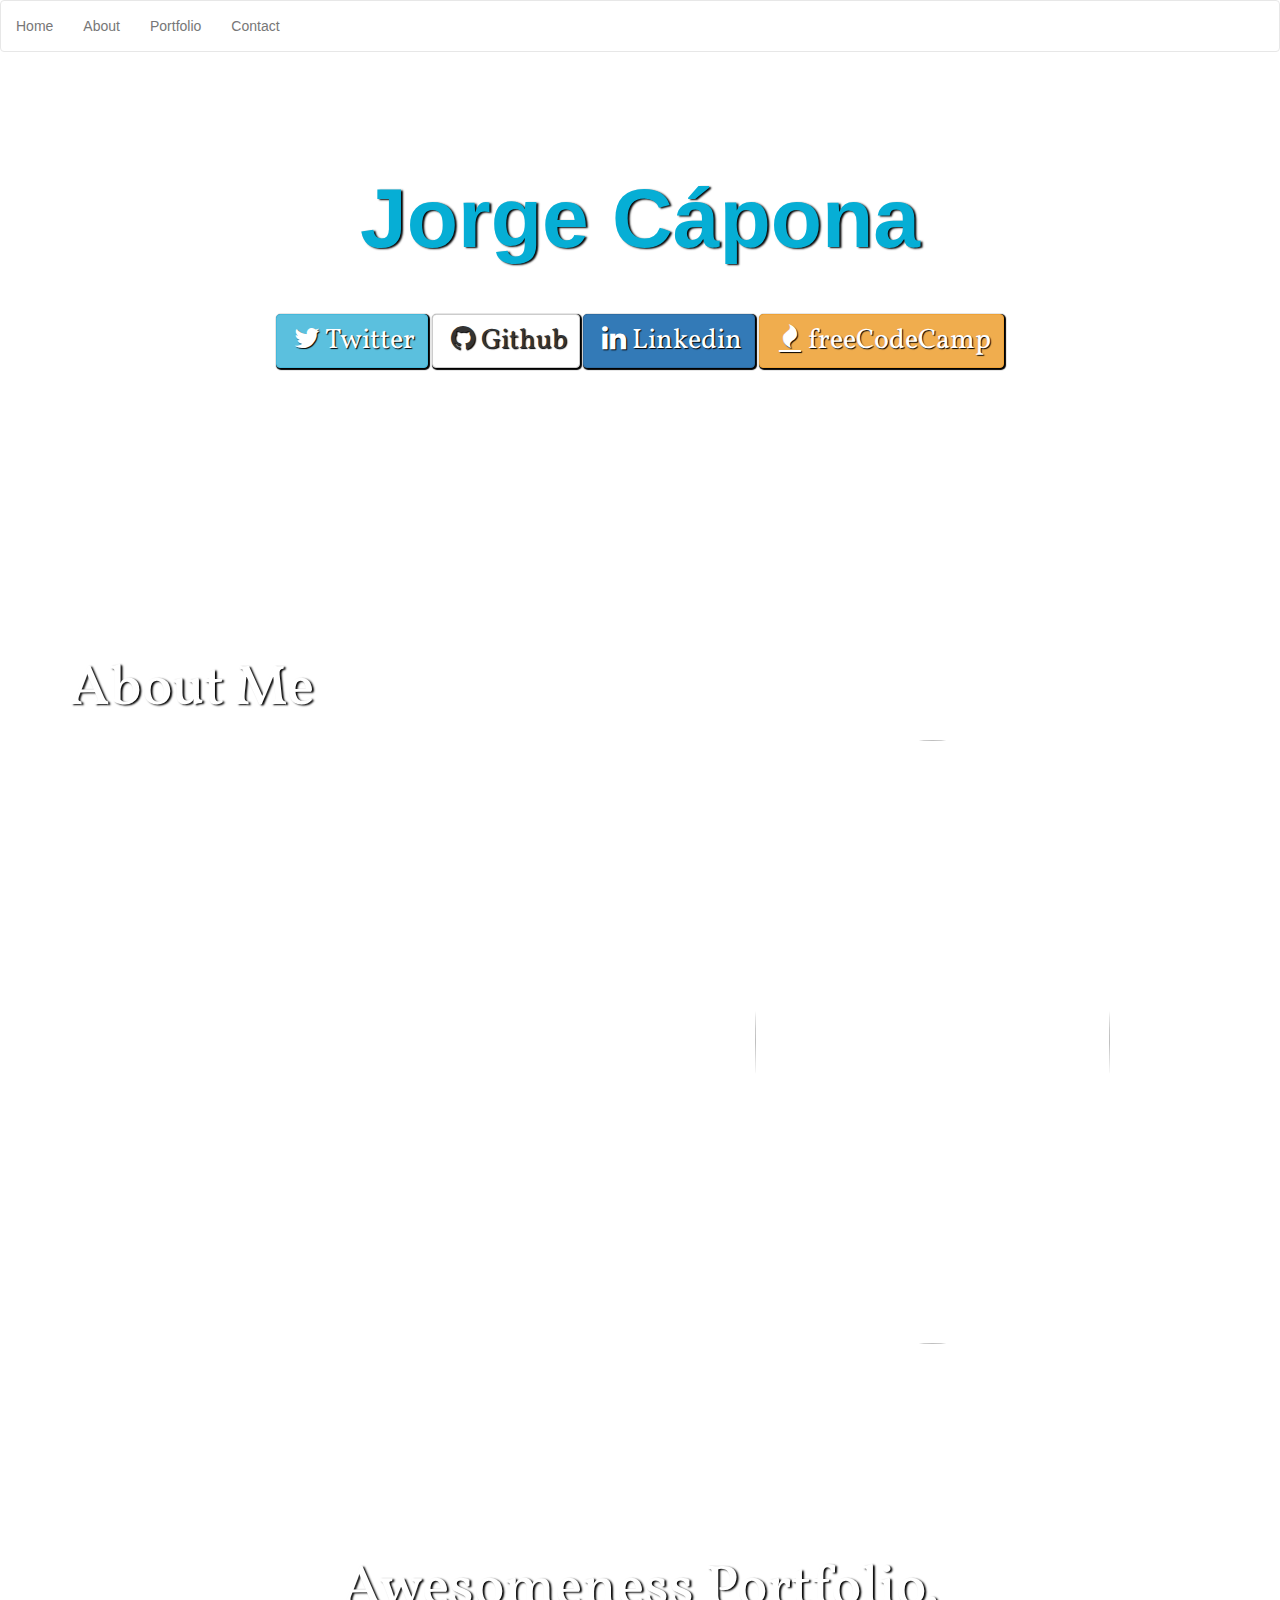
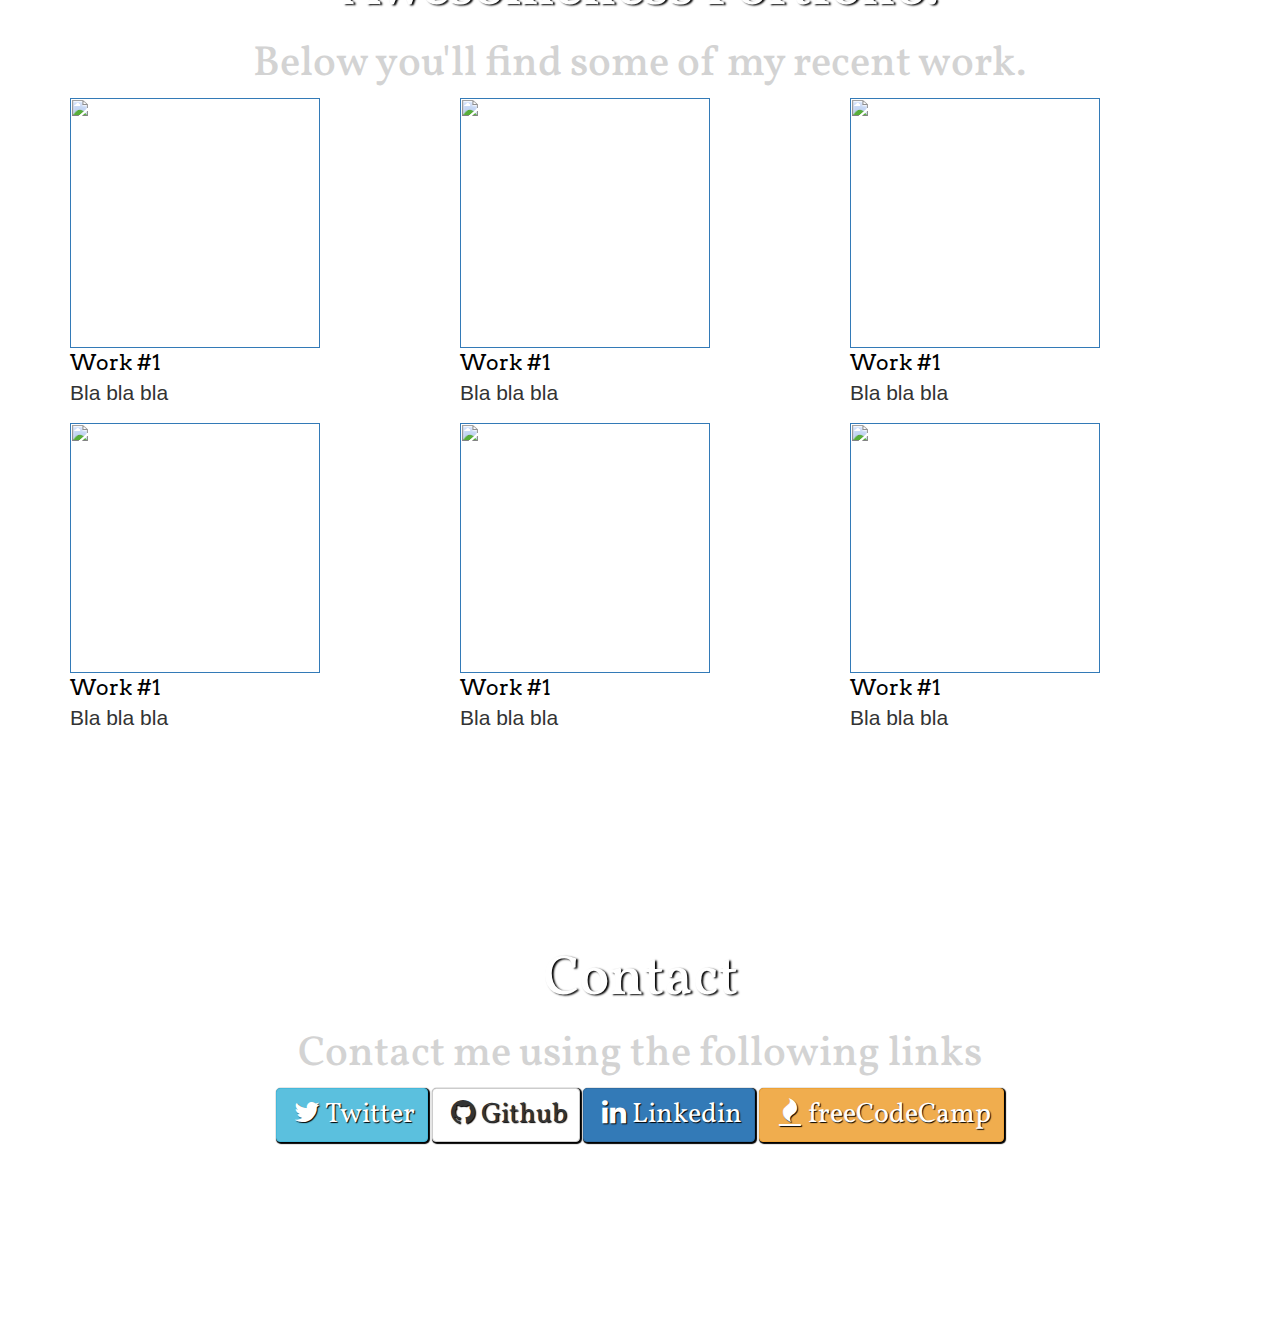
==== main.html @ d40acd30 "First version" ====
<head>
  <link href='https://fonts.googleapis.com/css?family=Poiret+One' rel='stylesheet' type='text/css'>
  <link href='https://fonts.googleapis.com/css?family=Roboto:400,500' rel='stylesheet' type='text/css'>
  <link href='https://fonts.googleapis.com/css?family=Vollkorn' rel='stylesheet' type='text/css'>
  <link href='https://fonts.googleapis.com/css?family=Arvo:400,700' rel='stylesheet' type='text/css'>
  <link rel="stylesheet" type="text/css" href="http://maxcdn.bootstrapcdn.com/bootstrap/3.3.5/css/bootstrap.min.css">
  <link rel="stylesheet" href="https://maxcdn.bootstrapcdn.com/font-awesome/4.5.0/css/font-awesome.min.css">
  <link rel="stylesheet" type="text/css" href="myStyle.css">
  <title> Jorge's Portfolio" </title>
</head>

<body>
  <nav class="navbar navbar-default" role="navigation">
    <div class="navbar-header">
      <ul class="nav navbar-nav">
        <li><a href="#home">Home</a></li>
        <li><a href="#about">About</a></li>
        <li><a href="#portfolio">Portfolio</a></li>
        <li><a href="#contact">Contact</a></li>
      </ul>
    </div>
  </nav> 

  <div id="home" class="jumbotron">
    <div class="container">
      <h1 class="text-center">Jorge C&aacutepona</h1>
      <br><br>
      <div class="row text-center">
        <a href="http://www.twitter.com/jcapona"  class="btn btn-info"><i class="fa fa-twitter fa-fw"></i>Twitter</a>
        <a href="https://github.com/jcapona" class="btn btn-default"><i class="fa fa-github fa-fw"></i>Github</a>
        <a href="https://www.linkedin.com/in/jcapona" class="btn btn-primary"><i class="fa fa-linkedin fa-fw"></i>Linkedin</a>
        <a href="http://www.freecodecamp.com/jcapona" class="btn btn-warning"><i class="fa fa-fire fa-fw"></i>freeCodeCamp</a>
      </div>
    </div>
  </div>

  <div id="about" class="jumbotron">
    <div class="container">
    <div class="row">
      <div class="col-md-6">
        <h2>About Me</h2>
        <p>
          I'm an electronics engineer, currently learning web design, co-founder and entrepreneur based in Chile.<br>
          I'm currently part of a small development team in an upcoming start-up, creating software and hardware to help people drive safely.<br>
          I love technology, photography, martial arts & sports.<br>
        </p>
      </div>
      <div class="col-md-6">
        <img src="https://avatars.githubusercontent.com/u/14126805?v=3">
      </div>
    </div>
    </div>
  </div>

  <div id="portfolio" class="jumbotron">
    <div class="container">
      <h2 class="text-center">Awesomeness Portfolio.</h2>
      <h3 class="text-center">Below you'll find some of my recent work.</h3>
      
      <div class="row">
        <div class="col-md-4">
          <div class="portfolio-img"><a href=""><img src="http://www.spml.ie/wp-content/uploads/2015/07/blank.png"></a></div>
          <div class="portfolio-caption">
            <a href="">Work #1</a>
            <p>Bla bla bla</p>
          </div>
        </div>
        <div class="col-md-4">
          <div class="portfolio-img"><a href=""><img src="http://www.spml.ie/wp-content/uploads/2015/07/blank.png"></a></div>
          <div class="portfolio-caption">
            <a href="">Work #1</a>
            <p>Bla bla bla</p>
          </div>
        </div>
        <div class="col-md-4">
          <div class="portfolio-img"><a href=""><img src="http://www.spml.ie/wp-content/uploads/2015/07/blank.png"></a></div>
          <div class="portfolio-caption">
            <a href="">Work #1</a>
            <p>Bla bla bla</p>
          </div>
        </div>
      </div>
      <div class="row">
        <div class="col-md-4">
          <div class="portfolio-img"><a href=""><img src="http://www.spml.ie/wp-content/uploads/2015/07/blank.png"></a></div>
          <div class="portfolio-caption">
            <a href="">Work #1</a>
            <p>Bla bla bla</p>
          </div>
        </div>
        <div class="col-md-4">
          <div class="portfolio-img"><a href=""><img src="http://www.spml.ie/wp-content/uploads/2015/07/blank.png"></a></div>
          <div class="portfolio-caption">
            <a href="">Work #1</a>
            <p>Bla bla bla</p>
          </div>
        </div>
        <div class="col-md-4">
          <div class="portfolio-img"><a href=""><img src="http://www.spml.ie/wp-content/uploads/2015/07/blank.png"></a></div>
          <div class="portfolio-caption">
            <a href="">Work #1</a>
            <p>Bla bla bla</p>
          </div>
        </div>
      </div>
    </div>
  </div>

  <div id="contact" class="jumbotron">
    <div class="container">
      <h2 class="text-center">Contact</h2>
      <h3 class="text-center">Contact me using the following links</h3>
      <div class="row text-center">
        <a href="http://www.twitter.com/jcapona"  class="btn btn-info"><i class="fa fa-twitter fa-fw"></i>Twitter</a>
        <a href="https://github.com/jcapona" class="btn btn-default"><i class="fa fa-github fa-fw"></i>Github</a>
        <a href="https://www.linkedin.com/in/jcapona" class="btn btn-primary"><i class="fa fa-linkedin fa-fw"></i>Linkedin</a>
        <a href="http://www.freecodecamp.com/jcapona" class="btn btn-warning"><i class="fa fa-fire fa-fw"></i>freeCodeCamp</a>
      </div>
    </div>
  </div>

   <!-- Placed at the end of the document so the pages load faster -->
  <script src="jquery/jquery-2.0.3.min.js"></script>
  <script src="bootstrap/bootstrap-2.3.1.min.js"></script>
  <script src="script.js"></script>

</body>
---- myStyle.css ----
.navbar {
  background-color: white;
  margin:0;
}

#home {
  text-align: center;
  padding: 100px;
  background : url('http://www.pensacolariders.com/blake/nyccenteredbackground.jpg') no-repeat center center fixed;
  background-size: cover;
  opacity: 1;
  height: 60vh;
  margin:0;
}

#about {
  background : url('https://40.media.tumblr.com/6109e901a91635111bfadfc5fa76a2b4/tumblr_mt8e8h2YGq1qm64qlo1_1280.jpg')  no-repeat center center fixed;
  background-size: cover;
  margin:0;
  height: 100vh;
}

#about p {
  color: white;
  font-family: 'Vollkorn', serif;
  font-weight: normal;
  font-size: 200%;
}

#about img {
  border-radius: 50%;
  margin: auto;
  width: 100%;
  padding: 100px;
}

#portfolio {
  background: url('http://transmythologies.arch.auth.gr/wp-content/uploads/2015/03/1800_background05.jpg') no-repeat center center fixed;
  background-size: cover;
  margin:0;
  height: 110vh;
}
#contact {
  background: url('http://pazzotech.com/wp-content/uploads/2015/03/021546325_prevstill.jpeg')  no-repeat center center fixed;
  background-size: cover;
  margin:0;
  height: 50vh;
}

#contact p {
  color: white;
  font-family: 'Vollkorn', serif;
}

#home h1 {
  color: #06AED5;
  font-size: 600%;
  font-family: 'Oswald', sans-serif;  font-weight: bold;
  font-weight: bold;
  text-shadow: 2px 1px 2px #000;
}

#contact a, #home a {
  font-size: 200%;
  font-family: 'Vollkorn', serif;
  font-weight: normal;
  text-shadow: 1px 1px 1px #000;
  -moz-box-shadow:    1px 1px 1px 1px rgb(0,0,0);
  -webkit-box-shadow: 1px 1px 1px 1px rgb(0,0,0);
  box-shadow:         1px 1px 1px 1px rgb(0,0,0);
}


h2 {
  color: white;
  font-family: 'Vollkorn', serif;
  text-shadow: 2px 1px 2px #000;
  font-size: 400%;
}

h3 {
  color: lightgray;
  font-size: 300%;
  font-family: 'Vollkorn', serif;
}



button {
  color: black;
  font-family: 'Roboto', sans-serif;
  font-weight: normal;
}

.portfolio-img img {
  height: 250px;
}
.portfolio-caption a {
  color: black;
  font-family: 'Arvo', sans-serif;
  font-weight: normal;
  font-size: 150%;
  text-align:center;
}
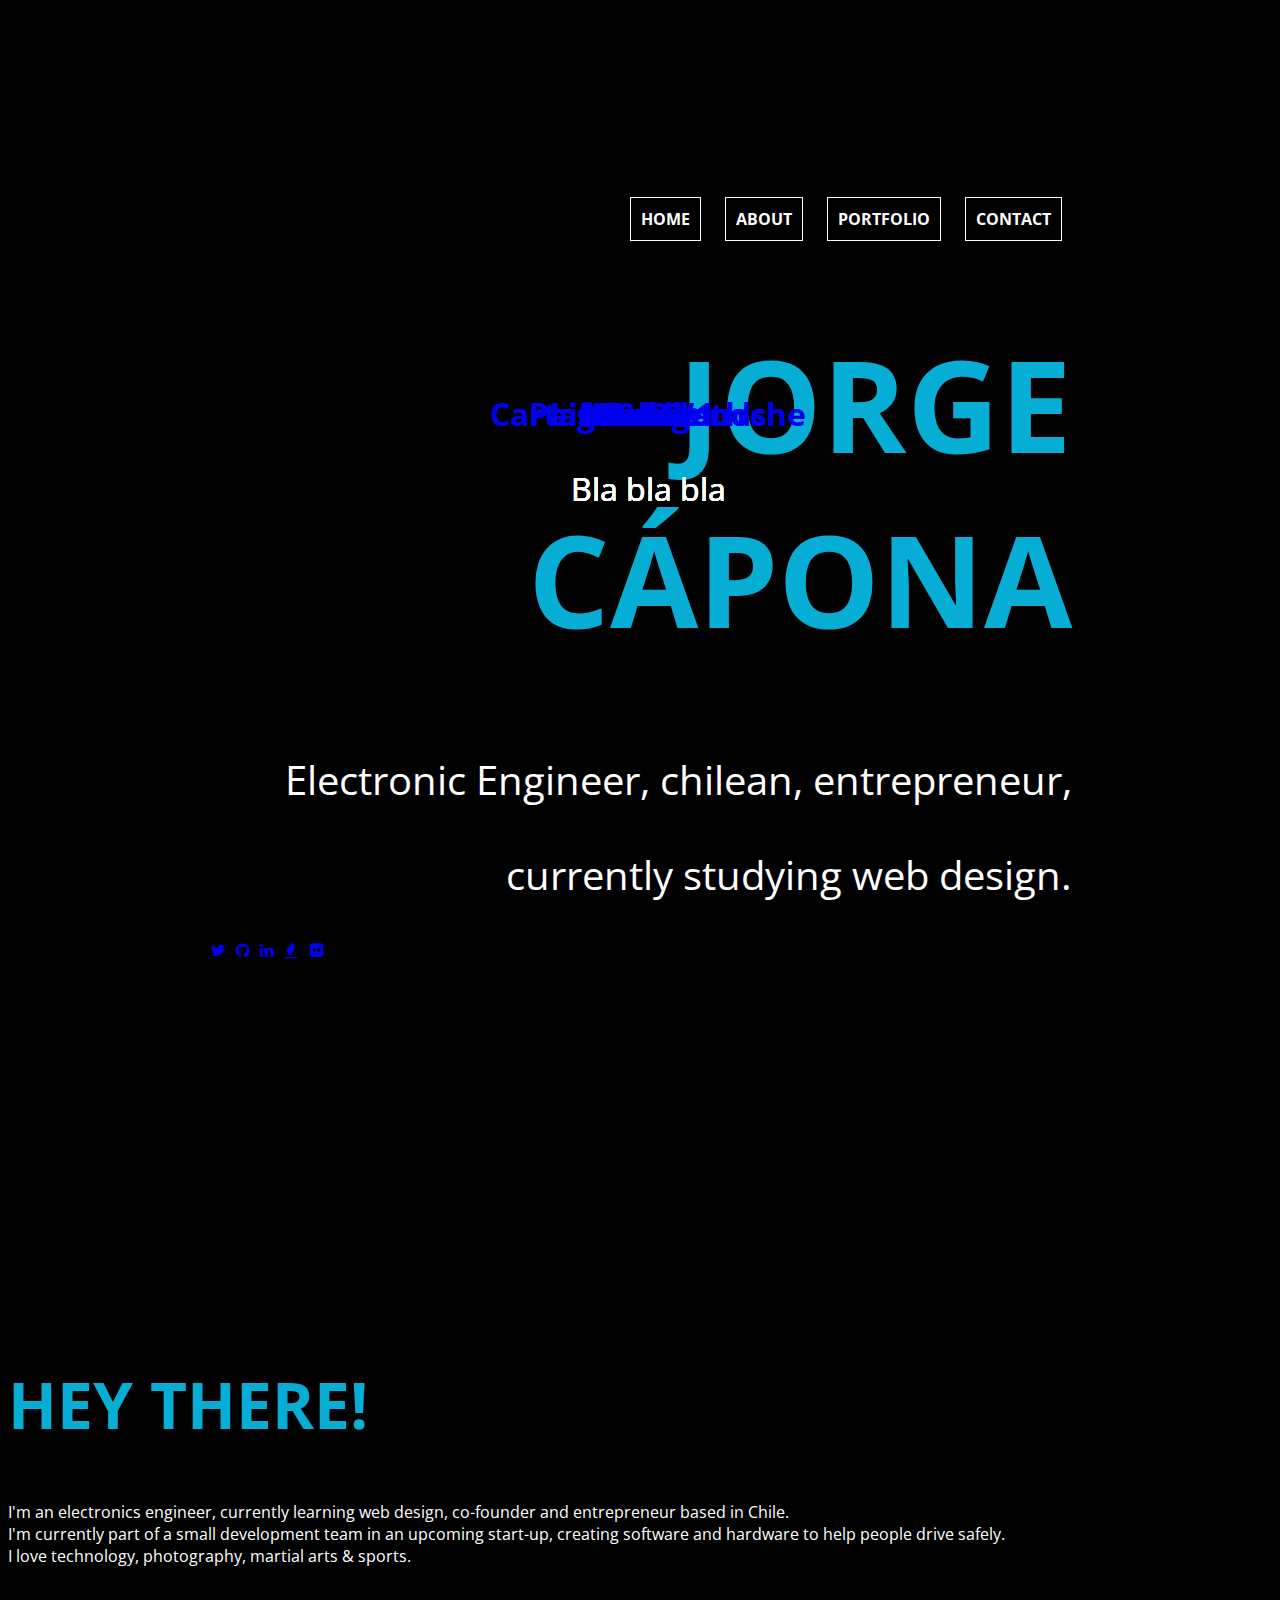
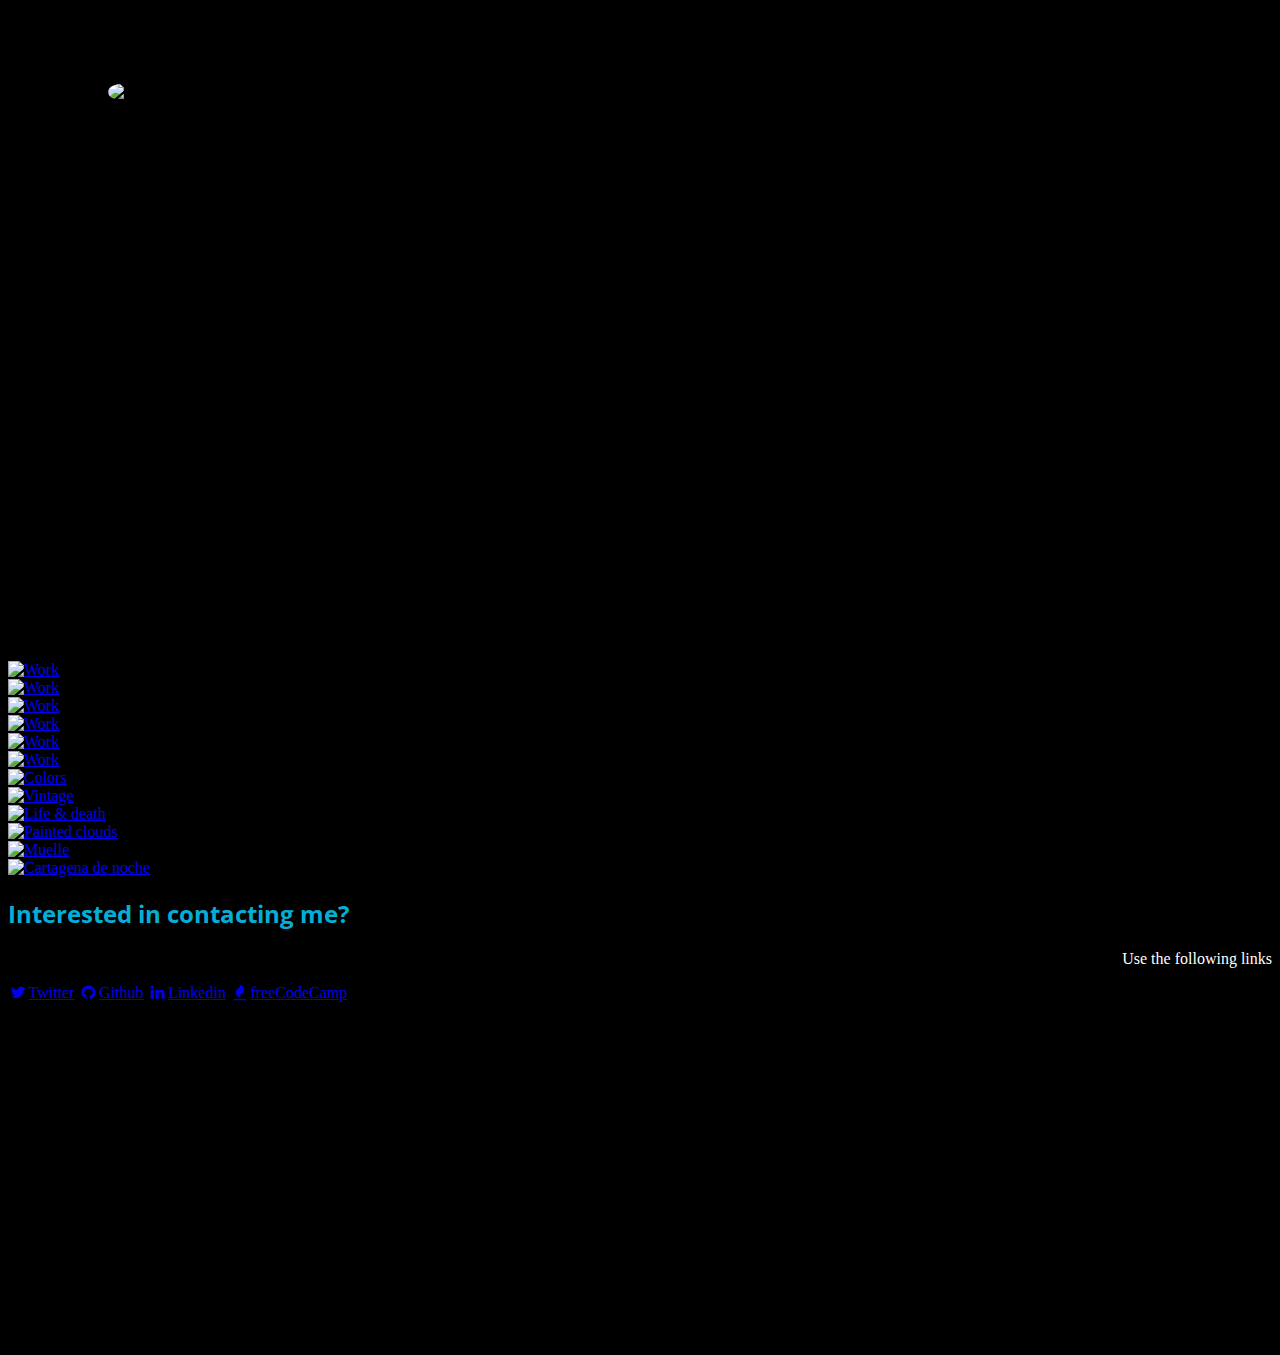
==== commit 7f1296b5: "Changes filename from html file" ====
--- a/main.html
+++ b/main.html
@@ -1,127 +1,301 @@
+<!DOCTYPE html>
+<html>
 <head>
-  <link href='https://fonts.googleapis.com/css?family=Poiret+One' rel='stylesheet' type='text/css'>
-  <link href='https://fonts.googleapis.com/css?family=Roboto:400,500' rel='stylesheet' type='text/css'>
-  <link href='https://fonts.googleapis.com/css?family=Vollkorn' rel='stylesheet' type='text/css'>
-  <link href='https://fonts.googleapis.com/css?family=Arvo:400,700' rel='stylesheet' type='text/css'>
-  <link rel="stylesheet" type="text/css" href="http://maxcdn.bootstrapcdn.com/bootstrap/3.3.5/css/bootstrap.min.css">
-  <link rel="stylesheet" href="https://maxcdn.bootstrapcdn.com/font-awesome/4.5.0/css/font-awesome.min.css">
-  <link rel="stylesheet" type="text/css" href="myStyle.css">
-  <title> Jorge's Portfolio" </title>
+  <script src="https://ajax.googleapis.com/ajax/libs/jquery/2.1.3/jquery.min.js"></script>
+  <script src="https://maxcdn.bootstrapcdn.com/bootstrap/3.3.6/js/bootstrap.min.js" integrity="sha384-0mSbJDEHialfmuBBQP6A4Qrprq5OVfW37PRR3j5ELqxss1yVqOtnepnHVP9aJ7xS" crossorigin="anonymous"></script>
+  <script src="script.js"></script>
+
+  <meta http-equiv="content-type" content="text/html; charset=UTF-8">
+  
+  <link href='https://fonts.googleapis.com/css?family=Open+Sans+Condensed:300,700,300italic|Open+Sans:400,700,800,600' rel='stylesheet' type='text/css'>
+  
+  <link rel="stylesheet" href="https://maxcdn.bootstrapcdn.com/font-awesome/4.5.0/css/font-awesome.min.css">  
+<link rel="stylesheet" href="https://maxcdn.bootstrapcdn.com/bootstrap/3.3.6/css/bootstrap.min.css" integrity="sha384-1q8mTJOASx8j1Au+a5WDVnPi2lkFfwwEAa8hDDdjZlpLegxhjVME1fgjWPGmkzs7" crossorigin="anonymous">
+  <link rel="stylesheet" href="https://cdnjs.cloudflare.com/ajax/libs/animate.css/3.2.3/animate.min.css">
+  <link rel="stylesheet" type="text/css" href="portfolio.css">
+  <title>Jorge C&aacute;pona</title>
 </head>
 
 <body>
-  <nav class="navbar navbar-default" role="navigation">
-    <div class="navbar-header">
-      <ul class="nav navbar-nav">
-        <li><a href="#home">Home</a></li>
-        <li><a href="#about">About</a></li>
-        <li><a href="#portfolio">Portfolio</a></li>
-        <li><a href="#contact">Contact</a></li>
-      </ul>
-    </div>
-  </nav> 
-
-  <div id="home" class="jumbotron">
+  
+    <nav id="nav" class="navbar" role="navigation" data-spy="affix">
+      <div class="hidden container-fluid">
+        <div class="navbar-header">
+          <ul class="nav navbar-nav nav-buttons">
+            <li><a href="#home">HOME</a></li>
+            <li><a href="#about">ABOUT</a></li>
+            <li><a href="#portfolio">PORTFOLIO</a></li>
+            <li><a href="#contact">CONTACT</a></li>
+          </ul>
+        </div>
+      </div>
+    </nav> 
+  
+  <div id="home">  
+    <div class="container-fluid">      
+
+      <div id="nav2" class="nav-buttons">
+        <a href="#home">HOME</a>
+        <a href="#about">ABOUT</a>
+        <a href="#portfolio">PORTFOLIO</a>
+        <a href="#contact">CONTACT</a>
+      </div>
+      
+      <h1>JORGE C&Aacute;PONA</h1>
+        <p>Electronic Engineer, chilean, entrepreneur,</p><p>currently studying web design.</p>
+      <div class="icons">
+        <a href="http://www.twitter.com/jcapona" target="_blank"><i class="fa fa-twitter fa-fw"></i></a>
+        <a href="https://github.com/jcapona" target="_blank"><i class="fa fa-github fa-fw"></i></a>
+        <a href="https://www.linkedin.com/in/jcapona" target="_blank"><i class="fa fa-linkedin fa-fw"></i></a>
+        <a href="http://www.freecodecamp.com/jcapona" target="_blank"><i class="fa fa-fire fa-fw"></i></a>
+        <a href="https://www.flickr.com/jcapona" target="_blank"><i class="fa fa-flickr fa-fw"></i></a>
+      </div>
+    </div>
+  </div>
+
+  <div id="about" class="jumbotron">
     <div class="container">
-      <h1 class="text-center">Jorge C&aacutepona</h1>
-      <br><br>
-      <div class="row text-center">
+    <div class="row">
+      <div class="col-md-6">
+        <h2>HEY THERE!</h2>
+        <p>
+          I'm an electronics engineer, currently learning web design, co-founder and entrepreneur based in Chile.<br>
+          I'm currently part of a small development team in an upcoming start-up, creating software and hardware to help people drive safely.<br>
+          I love technology, photography, martial arts &amp; sports.<br>
+        </p>
+      </div>
+      <div class="col-md-6">
+        <img alt="Me" src="https://avatars.githubusercontent.com/u/14126805?v=3">
+      </div>
+    </div>
+    </div>
+  </div>
+
+  <div class="portfolio">
+    <div class="container-fluid">      
+      <div class="row">
+        <div class="col-md-4">
+          <div class="portfolio-item">
+          <a href="http://www.google.cl" target="_blank">
+            <div class="portfolio-hover">
+              <div class="portfolio-hover-content">
+                  <div class="portfolio-caption">
+                    <h3>Work #1</h3>
+                    <p>Bla bla bla</p>
+                  </div>
+              </div>
+            </div>
+            <img src="http://getuikit.com/docs/images/placeholder_600x400.svg" alt="Work">
+          </a>
+          </div>
+        </div>        
+
+        <div class="col-md-4">
+          <div class="portfolio-item">
+          <a href="http://www.google.cl" target="_blank">
+            <div class="portfolio-hover">
+              <div class="portfolio-hover-content">
+                  <div class="portfolio-caption">
+                    <h3>Work #1</h3>
+                    <p>Bla bla bla</p>
+                  </div>
+              </div>
+            </div>
+            <img src="http://getuikit.com/docs/images/placeholder_600x400.svg" alt="Work">
+          </a>
+          </div>
+        </div>        
+
+        <div class="col-md-4">
+          <div class="portfolio-item">
+          <a href="http://www.google.cl" target="_blank">
+            <div class="portfolio-hover">
+              <div class="portfolio-hover-content">
+                  <div class="portfolio-caption">
+                    <h3>Work #1</h3>
+                    <p>Bla bla bla</p>
+                  </div>
+              </div>
+            </div>
+            <img src="http://getuikit.com/docs/images/placeholder_600x400.svg" alt="Work">
+          </a>
+          </div>
+        </div>        
+
+      </div> <!--row-->
+
+      <div class="row">
+        <div class="col-md-4">
+          <div class="portfolio-item">
+          <a href="http://www.google.cl" target="_blank">
+            <div class="portfolio-hover">
+              <div class="portfolio-hover-content">
+                  <div class="portfolio-caption">
+                    <h3>Work #1</h3>
+                    <p>Bla bla bla</p>
+                  </div>
+              </div>
+            </div>
+            <img src="http://getuikit.com/docs/images/placeholder_600x400.svg" alt="Work">
+          </a>
+          </div>
+        </div>        
+
+        <div class="col-md-4">
+          <div class="portfolio-item">
+          <a href="http://www.google.cl" target="_blank">
+            <div class="portfolio-hover">
+              <div class="portfolio-hover-content">
+                  <div class="portfolio-caption">
+                    <h3>Work #1</h3>
+                    <p>Bla bla bla</p>
+                  </div>
+              </div>
+            </div>
+            <img src="http://getuikit.com/docs/images/placeholder_600x400.svg" alt="Work">
+          </a>
+          </div>
+        </div>        
+
+        <div class="col-md-4">
+          <div class="portfolio-item">
+          <a href="http://www.google.cl" target="_blank">
+            <div class="portfolio-hover">
+              <div class="portfolio-hover-content">
+                  <div class="portfolio-caption">
+                    <h3>Work #1</h3>
+                    <p>Bla bla bla</p>
+                  </div>
+              </div>
+            </div>
+            <img src="http://getuikit.com/docs/images/placeholder_600x400.svg" alt="Work">
+          </a>
+          </div>
+        </div>        
+
+      </div> <!--row-->
+            
+    </div>
+  </div>
+
+<div class="portfolio">
+    <div class="container-fluid">      
+      <div class="row">
+        <div class="col-md-4">
+          <div class="portfolio-item">
+          <a href="http://www.google.cl" target="_blank">
+            <div class="portfolio-hover">
+              <div class="portfolio-hover-content">
+                  <div class="portfolio-caption">
+                    <h3>Colors</h3>
+                    <p></p>
+                  </div>
+              </div>
+            </div>
+            <a data-flickr-embed="true"  href="https://www.flickr.com/photos/jcapona/21556334315/" title="Colors"><img src="https://farm6.staticflickr.com/5729/21556334315_42c915a92c_c.jpg" width="800" height="534" alt="Colors"></a><script async src="//embedr.flickr.com/assets/client-code.js" charset="utf-8"></script>
+          </a>
+          </div>
+        </div>        
+
+        <div class="col-md-4">
+          <div class="portfolio-item">
+          <a href="http://www.google.cl" target="_blank">
+            <div class="portfolio-hover">
+              <div class="portfolio-hover-content">
+                  <div class="portfolio-caption">
+                    <h3>Vintage</h3>
+                    <p></p>
+                  </div>
+              </div>
+            </div>
+            <a data-flickr-embed="true"  href="https://www.flickr.com/photos/jcapona/22754772210/in/dateposted-public/" title="Vintage"><img src="https://farm6.staticflickr.com/5635/22754772210_bc285f4e64_c.jpg" width="800" height="534" alt="Vintage"></a><script async src="//embedr.flickr.com/assets/client-code.js" charset="utf-8"></script>
+          </a>
+          </div>
+        </div>        
+
+        <div class="col-md-4">
+          <div class="portfolio-item">
+          <a href="http://www.google.cl" target="_blank">
+            <div class="portfolio-hover">
+              <div class="portfolio-hover-content">
+                  <div class="portfolio-caption">
+                    <h3>Life & Death</h3>
+                    <p></p>
+                  </div>
+              </div>
+            </div>
+            <a data-flickr-embed="true"  href="https://www.flickr.com/photos/jcapona/23368870911/" title="Life &amp; death"><img src="https://farm1.staticflickr.com/671/23368870911_598a5d3a5f_c.jpg" width="800" height="534" alt="Life &amp; death"></a><script async src="//embedr.flickr.com/assets/client-code.js" charset="utf-8"></script>
+          </a>
+          </div>
+        </div>        
+
+      </div> <!--row-->
+
+      <div class="row">
+        <div class="col-md-4">
+          <div class="portfolio-item">
+          <a href="http://www.google.cl" target="_blank">
+            <div class="portfolio-hover">
+              <div class="portfolio-hover-content">
+                  <div class="portfolio-caption">
+                    <h3>Painted Clouds</h3>
+                    <p></p>
+                  </div>
+              </div>
+            </div>
+            <a data-flickr-embed="true"  href="https://www.flickr.com/photos/jcapona/22760411739/" title="Painted clouds"><img src="https://farm6.staticflickr.com/5683/22760411739_a6e9fdb170_c.jpg" width="800" height="494" alt="Painted clouds"></a><script async src="//embedr.flickr.com/assets/client-code.js" charset="utf-8"></script>
+          </a>
+          </div>
+        </div>        
+
+        <div class="col-md-4">
+          <div class="portfolio-item">
+          <a href="http://www.google.cl" target="_blank">
+            <div class="portfolio-hover">
+              <div class="portfolio-hover-content">
+                  <div class="portfolio-caption">
+                    <h3>Muelle</h3>
+                    <p></p>
+                  </div>
+              </div>
+            </div>
+            <a data-flickr-embed="true"  href="https://www.flickr.com/photos/jcapona/16399842067/" title="Muelle"><img src="https://farm9.staticflickr.com/8569/16399842067_1e2fc6a0bb_c.jpg" width="800" height="534" alt="Muelle"></a><script async src="//embedr.flickr.com/assets/client-code.js" charset="utf-8"></script>
+          </a>
+          </div>
+        </div>        
+
+        <div class="col-md-4">
+          <div class="portfolio-item">
+          <a href="http://www.google.cl" target="_blank">
+            <div class="portfolio-hover">
+              <div class="portfolio-hover-content">
+                  <div class="portfolio-caption">
+                    <h3>Cartagena de noche</h3>
+                    <p></p>
+                  </div>
+              </div>
+            </div>
+            <a data-flickr-embed="true"  href="https://www.flickr.com/photos/jcapona/16818097418/" title="Cartagena de noche"><img src="https://farm9.staticflickr.com/8689/16818097418_3d2e11b5fb_c.jpg" width="800" height="534" alt="Cartagena de noche"></a><script async src="//embedr.flickr.com/assets/client-code.js" charset="utf-8"></script>
+          </a>
+          </div>
+        </div>        
+
+      </div> <!--row-->
+            
+    </div>
+  </div>
+
+
+  <div id="contact" class="container-fluid">
+      <h2>Interested in contacting me?</h2>
+      <p>Use the following links</p>
+      <div class="row text-center buttons">
         <a href="http://www.twitter.com/jcapona"  class="btn btn-info"><i class="fa fa-twitter fa-fw"></i>Twitter</a>
         <a href="https://github.com/jcapona" class="btn btn-default"><i class="fa fa-github fa-fw"></i>Github</a>
         <a href="https://www.linkedin.com/in/jcapona" class="btn btn-primary"><i class="fa fa-linkedin fa-fw"></i>Linkedin</a>
         <a href="http://www.freecodecamp.com/jcapona" class="btn btn-warning"><i class="fa fa-fire fa-fw"></i>freeCodeCamp</a>
-      </div>
-    </div>
-  </div>
-
-  <div id="about" class="jumbotron">
-    <div class="container">
-    <div class="row">
-      <div class="col-md-6">
-        <h2>About Me</h2>
-        <p>
-          I'm an electronics engineer, currently learning web design, co-founder and entrepreneur based in Chile.<br>
-          I'm currently part of a small development team in an upcoming start-up, creating software and hardware to help people drive safely.<br>
-          I love technology, photography, martial arts & sports.<br>
-        </p>
-      </div>
-      <div class="col-md-6">
-        <img src="https://avatars.githubusercontent.com/u/14126805?v=3">
-      </div>
-    </div>
-    </div>
-  </div>
-
-  <div id="portfolio" class="jumbotron">
-    <div class="container">
-      <h2 class="text-center">Awesomeness Portfolio.</h2>
-      <h3 class="text-center">Below you'll find some of my recent work.</h3>
-      
-      <div class="row">
-        <div class="col-md-4">
-          <div class="portfolio-img"><a href=""><img src="http://www.spml.ie/wp-content/uploads/2015/07/blank.png"></a></div>
-          <div class="portfolio-caption">
-            <a href="">Work #1</a>
-            <p>Bla bla bla</p>
-          </div>
-        </div>
-        <div class="col-md-4">
-          <div class="portfolio-img"><a href=""><img src="http://www.spml.ie/wp-content/uploads/2015/07/blank.png"></a></div>
-          <div class="portfolio-caption">
-            <a href="">Work #1</a>
-            <p>Bla bla bla</p>
-          </div>
-        </div>
-        <div class="col-md-4">
-          <div class="portfolio-img"><a href=""><img src="http://www.spml.ie/wp-content/uploads/2015/07/blank.png"></a></div>
-          <div class="portfolio-caption">
-            <a href="">Work #1</a>
-            <p>Bla bla bla</p>
-          </div>
-        </div>
-      </div>
-      <div class="row">
-        <div class="col-md-4">
-          <div class="portfolio-img"><a href=""><img src="http://www.spml.ie/wp-content/uploads/2015/07/blank.png"></a></div>
-          <div class="portfolio-caption">
-            <a href="">Work #1</a>
-            <p>Bla bla bla</p>
-          </div>
-        </div>
-        <div class="col-md-4">
-          <div class="portfolio-img"><a href=""><img src="http://www.spml.ie/wp-content/uploads/2015/07/blank.png"></a></div>
-          <div class="portfolio-caption">
-            <a href="">Work #1</a>
-            <p>Bla bla bla</p>
-          </div>
-        </div>
-        <div class="col-md-4">
-          <div class="portfolio-img"><a href=""><img src="http://www.spml.ie/wp-content/uploads/2015/07/blank.png"></a></div>
-          <div class="portfolio-caption">
-            <a href="">Work #1</a>
-            <p>Bla bla bla</p>
-          </div>
-        </div>
-      </div>
-    </div>
-  </div>
-
-  <div id="contact" class="jumbotron">
-    <div class="container">
-      <h2 class="text-center">Contact</h2>
-      <h3 class="text-center">Contact me using the following links</h3>
-      <div class="row text-center">
-        <a href="http://www.twitter.com/jcapona"  class="btn btn-info"><i class="fa fa-twitter fa-fw"></i>Twitter</a>
-        <a href="https://github.com/jcapona" class="btn btn-default"><i class="fa fa-github fa-fw"></i>Github</a>
-        <a href="https://www.linkedin.com/in/jcapona" class="btn btn-primary"><i class="fa fa-linkedin fa-fw"></i>Linkedin</a>
-        <a href="http://www.freecodecamp.com/jcapona" class="btn btn-warning"><i class="fa fa-fire fa-fw"></i>freeCodeCamp</a>
-      </div>
-    </div>
-  </div>
-
-   <!-- Placed at the end of the document so the pages load faster -->
-  <script src="jquery/jquery-2.0.3.min.js"></script>
-  <script src="bootstrap/bootstrap-2.3.1.min.js"></script>
-  <script src="script.js"></script>
+      </div>  
+  </div>
 
 </body>
+</html>
--- a/portfolio.css
+++ b/portfolio.css
@@ -0,0 +1,199 @@
+.hidden {
+    display: none;
+}
+
+.affix .hidden {
+    display: block !important;
+  }
+
+body {
+  background-color: black;
+}
+
+h1, h2 {
+  font-family: 'Open Sans Condensed', sans-serif;
+  font-weight: bold;
+  text-shadow: 2px 1px 2px #000;
+  color: #06AED5;
+}
+
+p {
+  color: white;
+  font-family: 'Open Sans Condensed', sans-serif;
+  font-weight: normal;
+  text-align: right;
+}
+
+#nav {
+  background-color: black;
+  width: 100%;
+  height: auto;
+  margin:0;
+  border-color: transparent;
+}
+
+#nav.affix {
+  position: fixed;
+  z-index: 10000;
+  top: 0;
+  left: 0;
+  width: 100%;
+  height: auto;
+  border: 0;
+  margin-top: 0;
+  padding-top: 0px;
+  border-radius: 0;
+  animation: fadeIn 0.5s ease-in;
+  -webkit-animation: fadeIn 0.5s;
+}
+
+#nav a, #nav2 a{
+  font-family: 'Open Sans Condensed', sans-serif;
+  border-color: white;
+  border-style: solid;
+  font-weight: bold;
+  border-width: 1px;
+  color: white;
+  padding: 10px;
+  text-decoration: none;
+}
+
+#nav a:hover, #nav2 a:hover {
+  background:white;
+  color: black;
+  transition: all ease .5s;
+  -webkit-transition: all ease .5s;
+  -moz-transition: all ease .5s;
+}
+
+#nav li, #nav2 a {
+  margin: 0 10px 0 10px;
+}
+
+#nav .container-fluid {
+ margin: 15px 0 15px 0;
+}
+
+#nav2 {
+  text-align:right;
+  margin: 0 0 50px 0;
+}
+
+#home {
+  padding: 200px;
+  background: black;
+  height: 100vh;
+  margin: 0;
+}
+
+#home h1 {
+  font-size: 800%;
+  text-align:right;
+}
+
+#home p {
+  text-align: right;
+  font-size: 250%;
+}
+
+#about {
+  background : url('https://40.media.tumblr.com/6109e901a91635111bfadfc5fa76a2b4/tumblr_mt8e8h2YGq1qm64qlo1_1280.jpg')  no-repeat center center fixed;
+  background-size: cover;
+  margin:0;
+  height: 100vh;
+  text-align: left;
+}
+
+#about h2 {
+  font-size: 400%;
+  text-align: left;
+}
+
+#about p {
+  text-align: left;
+}
+
+#about img {
+  border-radius: 50%;
+  margin: auto;
+  width: 100%;
+  padding: 100px;
+}
+
+#portfolio {
+  background: black;
+  background-size: cover;
+  margin:0;
+  height: auto;
+}
+
+#contact {
+  background: url('http://pazzotech.com/wp-content/uploads/2015/03/021546325_prevstill.jpeg')  no-repeat center center fixed;
+  background-size: cover;
+  margin:0;
+  height: 50vh;
+}
+
+#contact p {
+  color: white;
+  font-family: 'Vollkorn', serif;
+}
+
+
+.buttons a {
+  margin: 20px 0 0 0;
+  font-size: 100%;
+  font-family: 'Vollkorn', serif;
+  font-weight: normal;
+  text-shadow: 1px 1px 1px #000;
+  -moz-box-shadow:    1px 1px 1px 1px rgb(0,0,0);
+  -webkit-box-shadow: 1px 1px 1px 1px rgb(0,0,0);
+  box-shadow:         1px 1px 1px 1px rgb(0,0,0);
+}
+
+#portfolio .col-md-4 {
+  padding: 0;
+  margin: 0;
+}
+
+#portfolio .portfolio-item .portfolio-hover {
+  background: rgba(0, 0, 0, .7);
+  position: absolute;
+  width: 100%;
+  height: 100%;
+  opacity: 0;
+  transition: all ease .5s;
+  -webkit-transition: all ease .5s;
+  -moz-transition: all ease .5s,
+}
+
+#portfolio .portfolio-item .portfolio-hover:hover {
+  opacity: 1;
+}
+
+.portfolio-hover-content {
+  position: absolute;
+  width: 100%;
+  text-align: center;
+  top: 40%;
+  margin-top: 0;
+}
+
+.portfolio-caption p{
+  text-align: center;
+  font-family: 'Open Sans Condensed', sans-serif;
+  font-size:200%;
+}
+
+.portfolio-caption h3{
+  font-family: 'Open Sans Condensed', sans-serif;
+  text-align: center;
+  font-size:200%;
+  text-decoration: none;
+}
+
+.portfolio-item img {
+  width: 100%;
+  border-color: transparent;
+}
+
